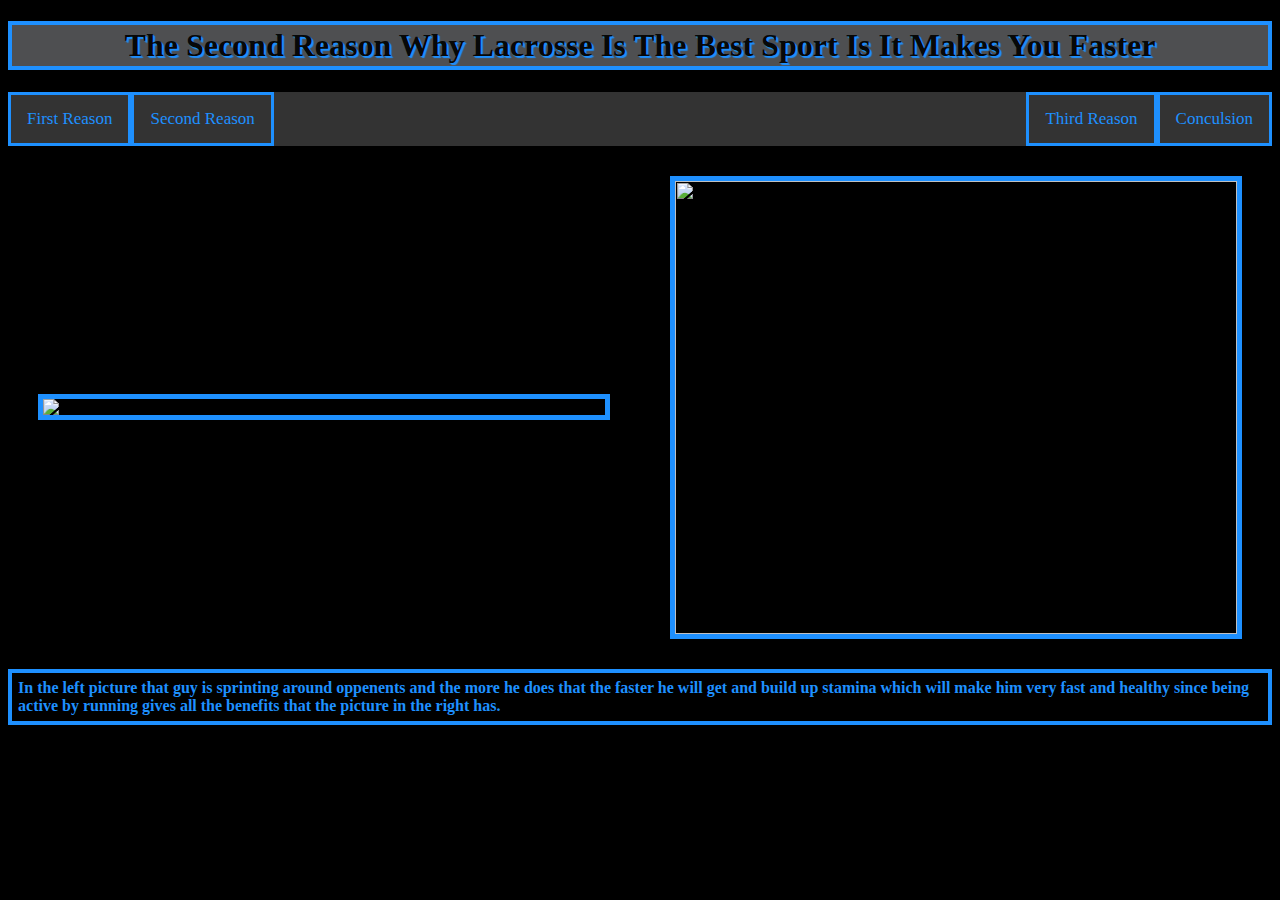
==== LAX.HTML @ 7e8661cc "jhfcjgcvm" ====
<!DOCTYPE html>
<html lang="En-US">
<head>
    <meta charset="utf-8">
    <title style="color:DodgerBlue;">Lacrosse Is The Best Sport</title>    
    <link rel="icon" type="image/x-icon" href="https://th.bing.com/th/id/R.b3b83c99868807428c85448c90d92089?rik=7NqQ9ON8rOnwMA&riu=http%3a%2f%2fwikiclipart.com%2fwp-content%2fuploads%2f2017%2f02%2fLacrosse-sticks-clipart-clipartfest.jpeg&ehk=fczVOv9CMPtg5OvrEz%2bkvTbBeVen4o1BBwz2sVZhuYY%3d&risl=&pid=ImgRaw&r=0">
    <link rel="stylesheet" href="index.css">
    <script src="Index.JS" defer></script>
</head>
<body>
<body style="background-color:black">
    <header>
        <h1 style="color:rgb(7, 8, 8);">The second reason why lacrosse is the best sport is it makes you faster </h1>
    </header>
     <!-- Top navigation -->
<div class="topnav">

  
    <!-- Left-aligned links (default) -->
    <a href="index.html">First Reason</a>
    <a href="LAX.HTML">Second Reason</a>
  
    <!-- Right-aligned links -->
    <div class="topnav-right">
      <a href="LAX_2.html">Third Reason</a>
      <a href="LAX_3.HTML">Conculsion</a>
    </div>
  </div>
 
  <div class="hello">
    <img src="https://th.bing.com/th/id/OIP.DOFWAanOE1WWL-sYoz9mUQHaFL?rs=1&pid=ImgDetMain" Class="Class_2">
    <img src="https://www.whyiexercise.com/images/benefits_of_fitness_intro.jpg" Class="Class_2" height="453">
  </div>  

  <h4 style="color:dodgerblue;" class="Class_2">In the left picture that guy is sprinting around oppenents and the more he does that the faster he will get and build up stamina which will make him very fast and healthy since being active by running gives all the benefits that the picture in the right has.</h4>
  
</body>

</html>
---- index.css ----
@keyframes stretch {
  0% { transform: scale(1, 1); }
  25% { transform: scale(2, 1); }
  50% { transform: scale(1, 1); }
  75% { transform: scale(1, 2); }
  100% { transform: scale(1, 1); }
  }
  @keyframes color {
    0% { background-color: #ed0000; }
    25% {  background-color:orange; }
    50% { background-color:yellow; }
    75% { background-color: rgb(12, 209, 12);}
    85% { background-color: dodgerblue; }
    100% { background-color: rgb(153, 14, 153); }
    }

@font-face {
    font-family:'Hello';
    src: url(SourceCodePro-Black.ttf);
}
body {
    color:rgb(28, 127, 227);
    font-family: Hello;
        
}
body.light-mode {
    background-color: rgb(99, 91, 91);  
    color: dodgerblue;
}
.green {
  animation-name: color;
        animation-duration: 2s;
        animation-iteration-count: infinite;
        animation-timing-function: linear;
        animation-delay: 1ms;
}

h1 {
  background-color: rgba(103, 105, 107, 0.751);
  color: #000000;
  text-transform:capitalize ;
  border: solid;
  border-color: dodgerblue;
  border-width: 4px;
  padding: 2px;
  text-align: center;
text-shadow:
1px 1px 1px dodgerblue,
2px 2px 1px dodgerblue;
}
img {
    width: 100%;
    border: solid;
    border-color: dodgerblue;
    border-width: 5px;
    max-width: 100%;
    min-width: 100%;
    object-fit: cover;
    
}
.hello {
  display: flex;
  align-items: center;
  justify-content: space-around;
}
img.Class_2 {
  width: 100%;
  max-width: 100%;
  min-width: 20%;
    border: solid;
    border-color: dodgerblue;
    border-width: 5px;
    object-fit: cover;
    margin: 30px;
}

img.Class_3 {
  width: 100%;
    border: solid;
    border-color: dodgerblue;
    border-width: 5px;
    max-width: 100%;
    min-width: 20%;
    object-fit: cover;
    margin: 3px;
}
h4.Class_1 {
  border: solid;
  border-color: dodgerblue;
  margin: 25px;
  padding: 6px;
  border-width: 4px;
}
td {
  width: 50%;
 }

h4.Class_2 {
  border: solid;
  border-color: dodgerblue;
  padding: 6px;
  border-width: 4px;
  margin: 0.1px;
}
h4.Class_3 {
  border: solid;
  border-color: dodgerblue;
  padding: 6px;
  border-width: 4px;
  margin: 35px;
}


.life ul{
    list-style-type: none;
    margin: 0;
    padding: 0;
    overflow: hidden;
  }
  
 .life li {
    float: left;
    width: 24%;
    background-color: rebeccapurple;
    border: solid;
    border-width: 2px;
    list-style-type: none;
  }
  
.life li a {
    display: block;
    padding: 8px;
    background-color: #000000;
  }
li {
    width: 100%;
}
/* Add a black background color to the top navigation */
.topnav {
    position: relative;
    background-color: #333;
    overflow: hidden;
  }
  
  /* Style the links inside the navigation bar */
  .topnav a {
    float: left;
    color:dodgerblue;
    text-align: center;
    padding: 14px 16px;
    text-decoration: none;
    font-size: 17px;
    border: solid;
    border-width: 3px;
    
  }
  
  /* Change the color of links on hover */
  .topnav a:hover {
    background-color: #ddd;
    color: rgb(11, 8, 8);
  }
  
  /* Add a color to the active/current link */
  .topnav a.active {
    background-color: #2504aa;
    color: white;
  }
  
  /* Centered section inside the top navigation */
  .topnav-centered a {
    float: none;
    position: absolute;
    top: 50%;
    left: 50%;
    transform: translate(-50%, -50%);
  }
  
  /* Right-aligned section inside the top navigation */
  .topnav-right {
    float: right;
  }
  
  /* Responsive navigation menu - display links on top of each other instead of next to each other (for mobile devices) */
  @media screen and (max-width: 600px) {
    .topnav a, .topnav-right {
      float: none;
      display: block;
    }
  
    .topnav-centered a {
      position: relative;
      top: 0;
      left: 0;
      transform: none;
    }
  }
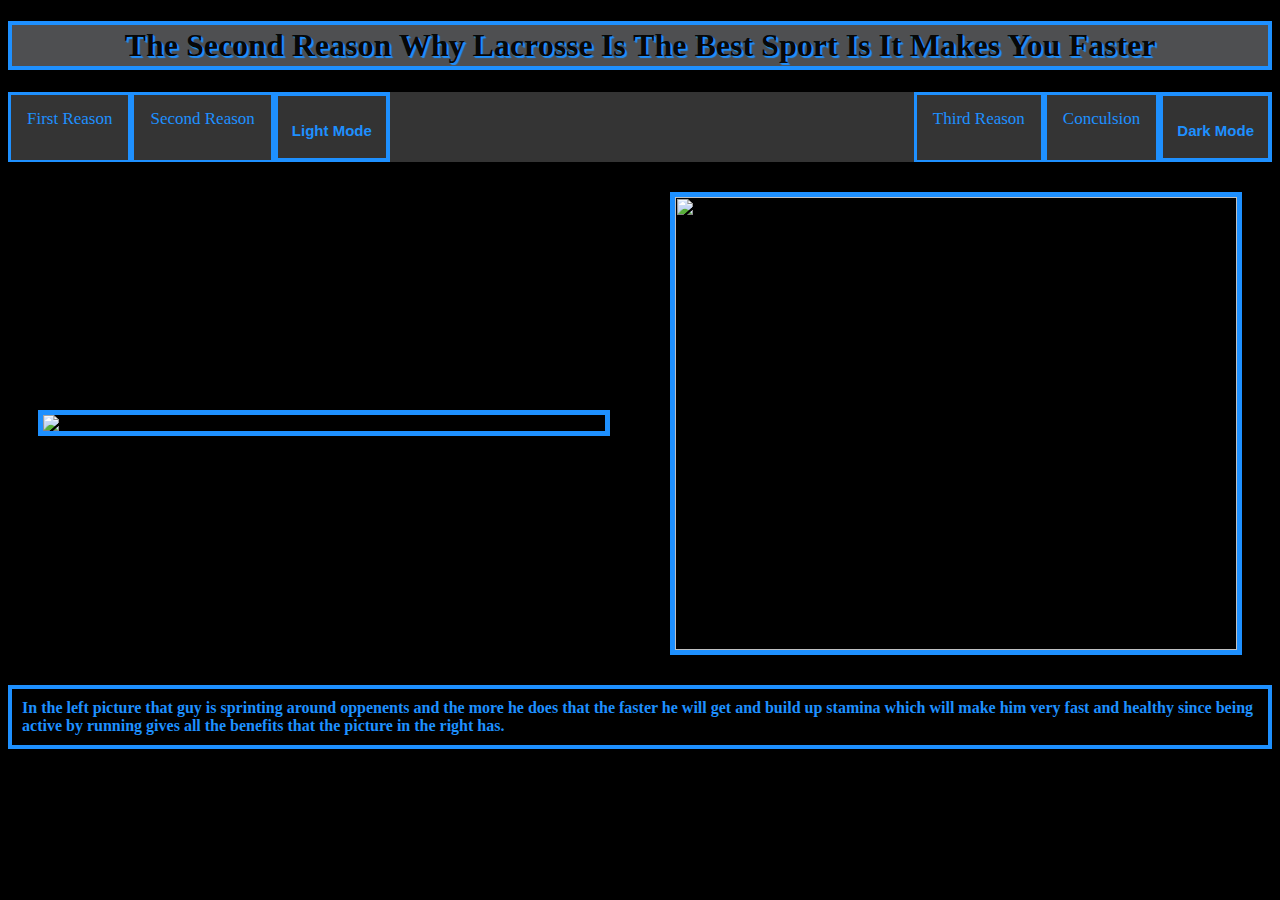
==== commit cf63c593: "dfjdghjhkjhgfd" ====
--- a/LAX.HTML
+++ b/LAX.HTML
@@ -12,20 +12,27 @@
     <header>
         <h1 style="color:rgb(7, 8, 8);">The second reason why lacrosse is the best sport is it makes you faster </h1>
     </header>
-     <!-- Top navigation -->
+<!-- Top navigation -->
 <div class="topnav">
+  
+  <!-- Left-aligned links (default) -->
+  <a href="index.html"  class="green" >First Reason</a>
 
+  <a href="LAX.HTML"  class="green" >Second Reason</a>
   
-    <!-- Left-aligned links (default) -->
-    <a href="index.html">First Reason</a>
-    <a href="LAX.HTML">Second Reason</a>
   
-    <!-- Right-aligned links -->
-    <div class="topnav-right">
-      <a href="LAX_2.html">Third Reason</a>
-      <a href="LAX_3.HTML">Conculsion</a>
-    </div>
+  <button onclick="myFunc()" class="button" class="green"><h2>Light Mode</h2></button>
+
+  <!-- Right-aligned links -->
+  <div class="topnav-right">
+      
+      <button onclick="myFunc2()" class="button" class="Class_1" class="green"><h2>Dark Mode</h2></button> 
+      
+      
+      <a href="LAX_2.html"  class="green" >Third Reason</a>
+      <a href="Lax_3.HTML"  class="green" >Conculsion</a>
   </div>
+</div>
  
   <div class="hello">
     <img src="https://th.bing.com/th/id/OIP.DOFWAanOE1WWL-sYoz9mUQHaFL?rs=1&pid=ImgDetMain" Class="Class_2">
--- a/index.css
+++ b/index.css
@@ -13,6 +13,7 @@
     85% { background-color: dodgerblue; }
     100% { background-color: rgb(153, 14, 153); }
     }
+    
 
 @font-face {
     font-family:'Hello';
@@ -27,6 +28,11 @@
     background-color: rgb(99, 91, 91);  
     color: dodgerblue;
 }
+#btnID {
+  float: right;
+  padding: 10px;
+}
+
 .green {
   animation-name: color;
         animation-duration: 2s;
@@ -88,26 +94,82 @@
   border: solid;
   border-color: dodgerblue;
   margin: 25px;
-  padding: 6px;
-  border-width: 4px;
-}
+  padding: 10px;
+  border-width: 4px;
+}
+h3.Class_1 {
+  margin: 25px;
+  margin-bottom: 30px;
+  margin-top: 30px;
+}
+
+h2.Class_1 {
+  color: dodgerblue;
+}
+ol.Class_1 {
+  margin: 20px;
+  margin-top: 25px;
+}
+
+.button {
+  transition-duration: 0.4s;
+  background-color:#333; /* Green */
+  border: solid;
+  border-color: dodgerblue;
+  border-width: 4px;
+  color: dodgerblue;
+  padding: 14px;
+  text-align: center;
+  text-decoration: none;
+  display: inline-block;
+  font-size: 10px;
+  animation-name: color;
+        animation-duration: 2s;
+        animation-iteration-count: infinite;
+        animation-timing-function: linear;
+        animation-delay: 1ms;
+        height: 70px;
+}
+
+.button:hover {
+  background-color:#333; /* Darker Green */
+  color: rgb(61, 17, 196);
+}
+
+/* Set display to none for image*/
+#image {
+  display: none;
+}
+
 td {
   width: 50%;
  }
 
+
+ 
+
 h4.Class_2 {
   border: solid;
   border-color: dodgerblue;
-  padding: 6px;
+  padding: 10px;
   border-width: 4px;
   margin: 0.1px;
 }
 h4.Class_3 {
   border: solid;
   border-color: dodgerblue;
-  padding: 6px;
+  padding: 10px;
   border-width: 4px;
   margin: 35px;
+}
+h4.Class_4 {
+  border: solid;
+  border-color: dodgerblue;
+  border-width: 4px;
+  text-align: center;
+  padding-top: 10px;
+  padding-bottom: 10px;
+  margin: 40px;
 }
 
 
@@ -138,8 +200,13 @@
 /* Add a black background color to the top navigation */
 .topnav {
     position: relative;
-    background-color: #333;
+    background-color: #343434;
+    
+    height: 70px;
+    vertical-align: middle;
     overflow: hidden;
+    border-width: 4px;
+    border-color: dodgerblue;
   }
   
   /* Style the links inside the navigation bar */
@@ -152,13 +219,14 @@
     font-size: 17px;
     border: solid;
     border-width: 3px;
-    
+    height: 37px;
+    vertical-align: middle;
   }
   
   /* Change the color of links on hover */
   .topnav a:hover {
     background-color: #ddd;
-    color: rgb(11, 8, 8);
+    color:dodgerblue;
   }
   
   /* Add a color to the active/current link */
